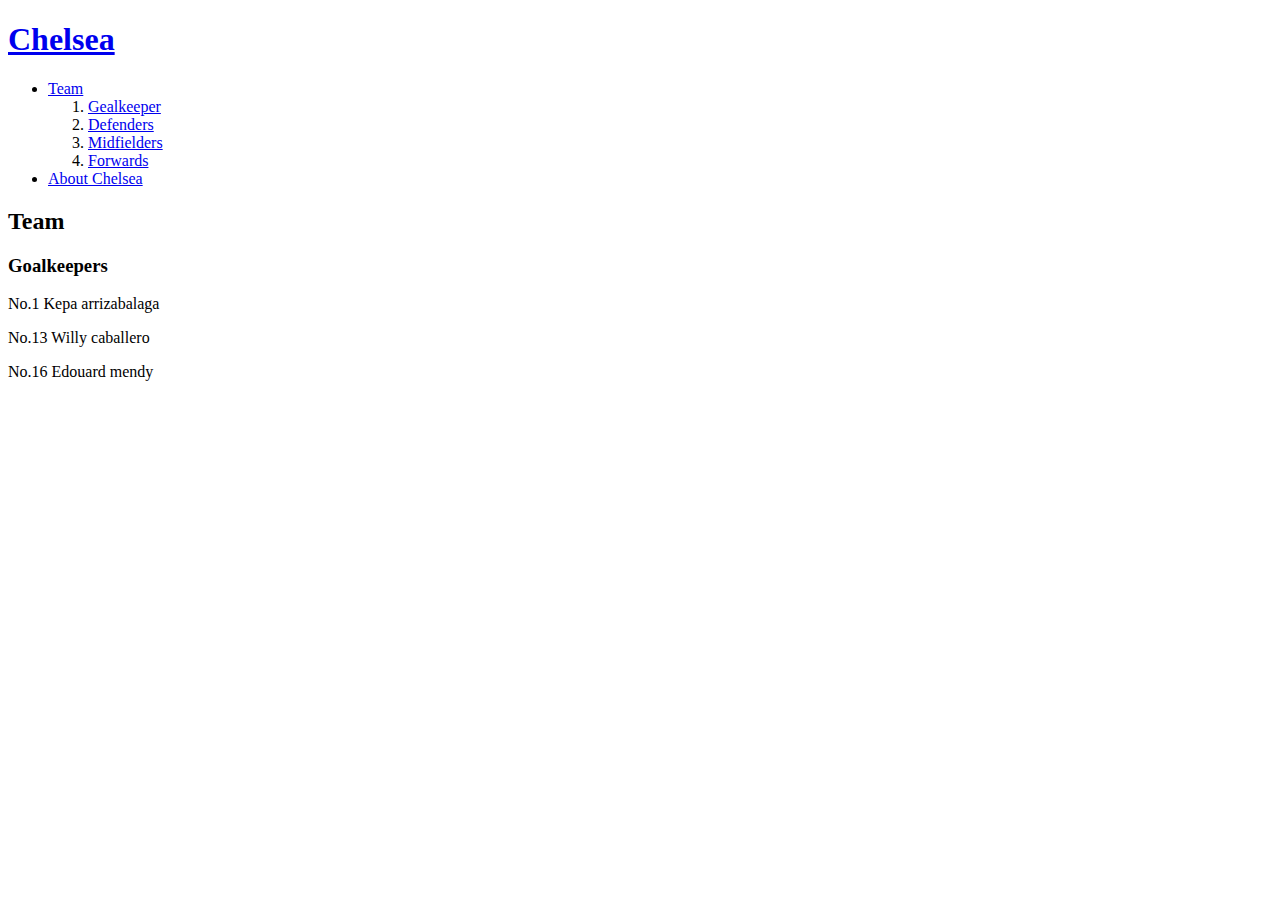
==== 1-1.html @ cee05570 "test-2" ====
<!doctype html>
<html>
  <head>
    <title>Team</title>
    <meta charset="utf-8">
  </head>
  <body>
    <h1><a href="index.html">Chelsea</a></h1>
    <ul>
      <li><a href="1.html">Team</a></li>
        <ol>
          <li><a href="1-1.html">Gealkeeper</a></li>
          <li><a href="1-2.html">Defenders</a></li>
          <li><a href="1-3.html">Midfielders</a></li>
          <li><a href="1-4.html">Forwards</a></li>
        </ol>
      <li><a href="2.html">About Chelsea</a></li>
    </ul>
    <h2>Team</h2>
    <h3>Goalkeepers</h3>
    <p>No.1 Kepa arrizabalaga</p>
    <p>No.13 Willy caballero</p>
    <p>No.16 Edouard mendy</p>
  </body>
</html>
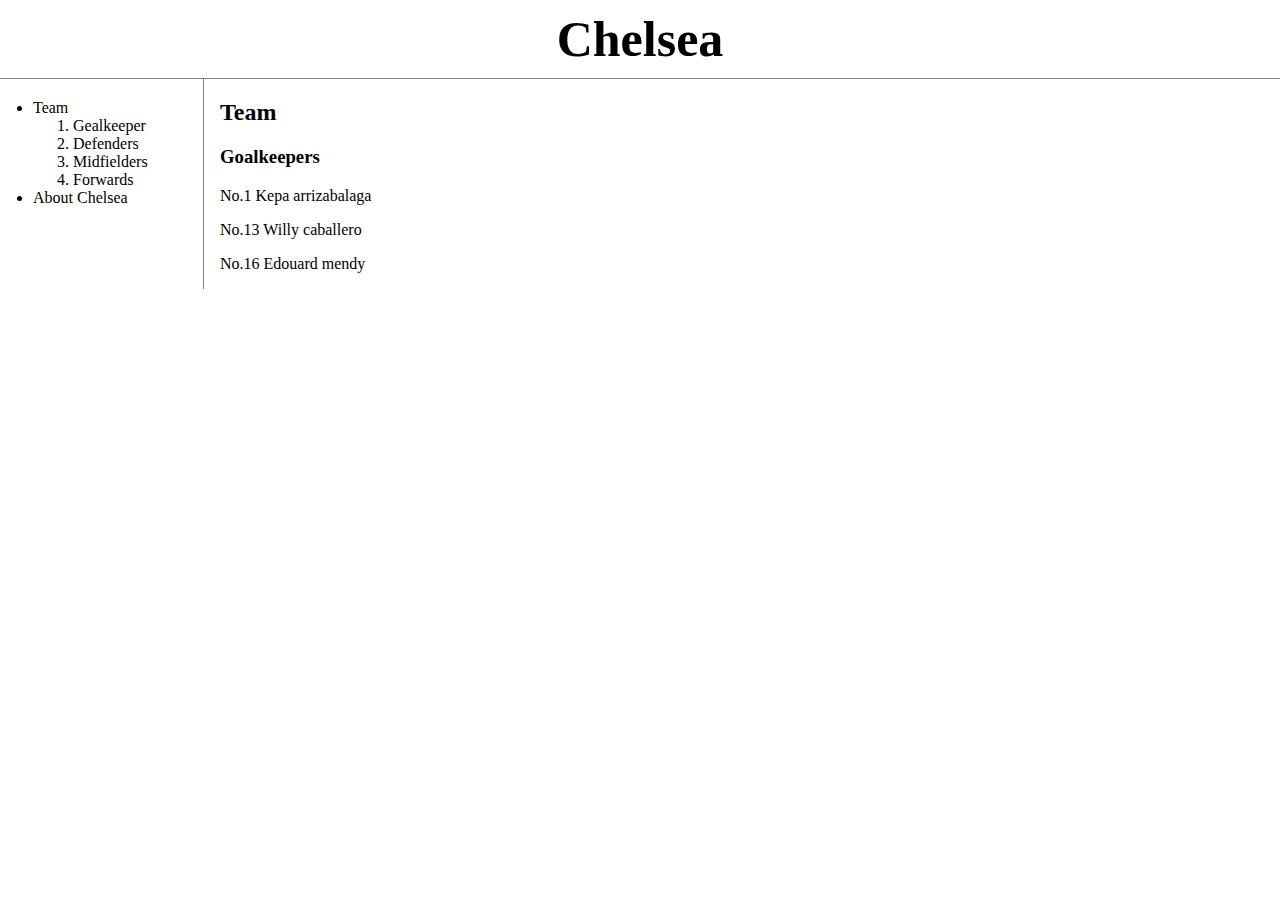
==== commit cf50e691: "day2" ====
--- a/1-1.html
+++ b/1-1.html
@@ -3,9 +3,20 @@
   <head>
     <title>Team</title>
     <meta charset="utf-8">
+    <!-- Global site tag (gtag.js) - Google Analytics -->
+<script async src="https://www.googletagmanager.com/gtag/js?id=G-SYE402MY10"></script>
+<script>
+  window.dataLayer = window.dataLayer || [];
+  function gtag(){dataLayer.push(arguments);}
+  gtag('js', new Date());
+
+  gtag('config', 'G-SYE402MY10');
+</script>
+<link rel="stylesheet" href="style.css">
   </head>
   <body>
     <h1><a href="index.html">Chelsea</a></h1>
+    <div id="grid">
     <ul>
       <li><a href="1.html">Team</a></li>
         <ol>
@@ -16,10 +27,13 @@
         </ol>
       <li><a href="2.html">About Chelsea</a></li>
     </ul>
+    <div id="article">
     <h2>Team</h2>
     <h3>Goalkeepers</h3>
     <p>No.1 Kepa arrizabalaga</p>
     <p>No.13 Willy caballero</p>
     <p>No.16 Edouard mendy</p>
+    </div>
+    </div>
   </body>
 </html>
--- a/style.css
+++ b/style.css
@@ -0,0 +1,40 @@
+a {
+  color: black;
+  text-decoration: none;
+}
+h1 {
+  font-size:50px;
+  text-align:center;
+  border-bottom: 1px solid gray;
+  margin: 0;
+  padding: 10px;
+}
+ul{
+  border-right: 1px solid gray;
+  width: 150px;
+  margin: 0;
+  padding: 20px;
+}
+body{
+  margin:0;
+}
+#grid{
+  display:grid;
+  grid-template-columns: 200px 1fr;
+}
+#grid ul{
+  padding-left: 33px;
+}
+#article{
+  padding-left: 20px;
+}
+@media(max-width:800px){
+  #grid{
+    display:block;
+  }
+  ul{
+    border-right: none;
+  }
+  h1 {
+    border-bottom: none;
+  }
